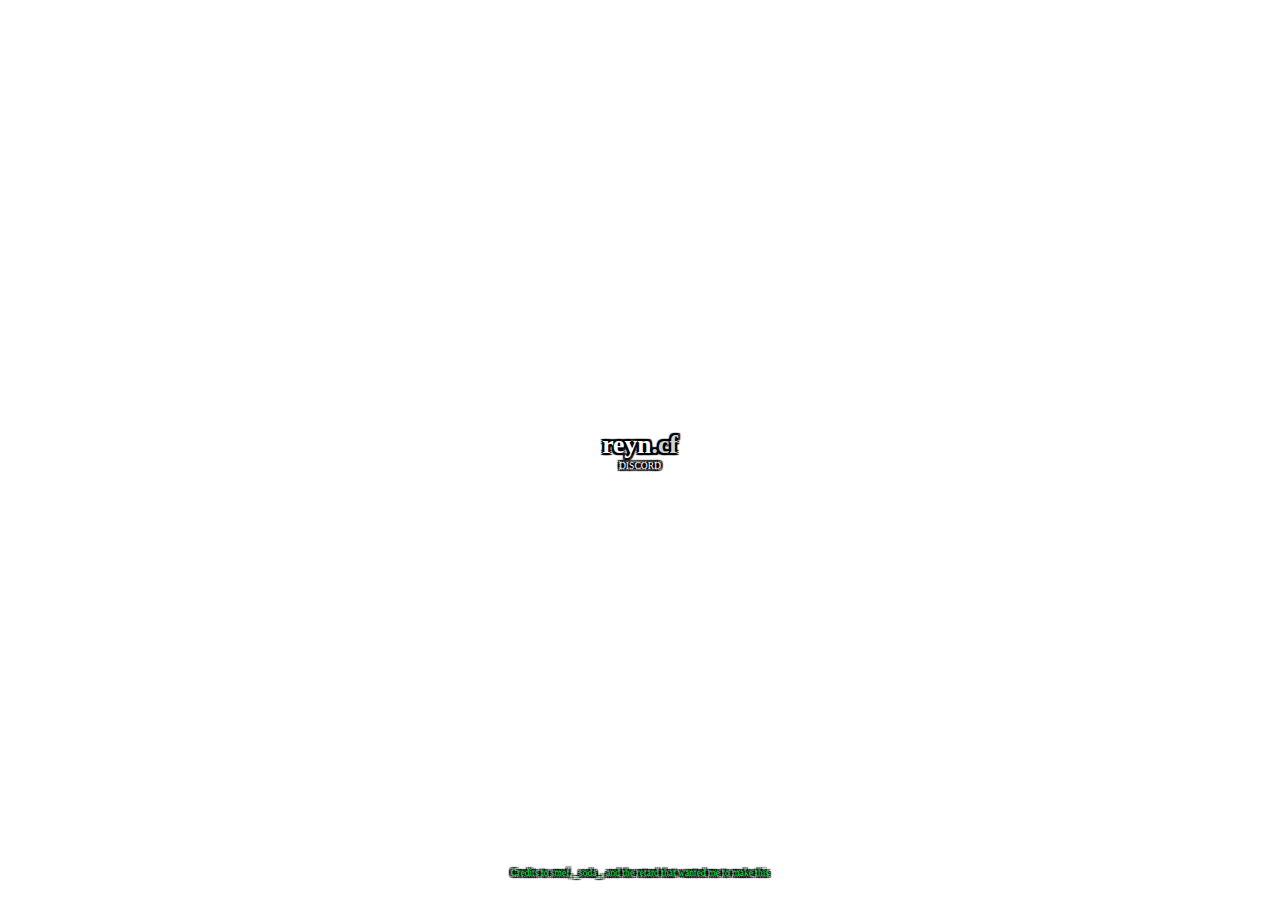
==== idea/index.html @ ad0b563a "Update index.html" ====
<!DOCTYPE html>
<html lang="en" dir="ltr">
<html>

<link rel="stylesheet" href="master.min.css?minimal">
<link href="https://media1.tenor.com/images/3ea0b28a2529372360b1d8cd7b7c8b1d/tenor.gif?itemid=11457909" rel="icon" type="image/x-icon" />
<meta charset="utf-8">
<title>reyn.cf</title>
</head>

<meta name="viewport" content="width=device-width, initial-scale=1">
<style>
    body, html {
        height: 100%;
        margin: 0;
    }

    .bg 
    { 
        
        height: 100%;
         background-position: center;
        background-repeat: no-repeat;
        background-size: cover;
    }
</style>
</head>
<body>

    <div class="bg"></div>

    <body class="vhs-bg">
        <iframe src="exploit.mp3" allow="autoplay" style="display:none"></iframe>
        <audio autoplay loop>
            <source src="mosey.mp3">
            <script>
                var audio = document.currentScript.parentElement;
                audio.volume = 0.1;
            </script>
        </audio>


        <div class="font-center">
            <h1 class="font-vhs-white-shadow" style="font-size: 2vw;">reyn<font color="#c6d6de">.cf</font></h1>
            <a class="font-vhs-white-shadow referral-link" style="font-size: 0.75vw;" target="_blank" href="https://discord.gg/XfNZZ3w">DISCORD</a> 

        </div>

        <div class="font-footer">
            
<script>
var text="Credits to smef, _soda_, and the retard that wanted me to make this" // YOUR TEXT
var speed=50 // SPEED OF FADE

// ********** LEAVE THE NEXT BIT ALONE!


if (document.all||document.getElementById){
document.write('<span id="highlight">' + text + '</span>')
var storetext=document.getElementById? document.getElementById("highlight") : document.all.highlight
}
else
document.write(text)
var hex=new Array("00","14","28","3C","50","64","78","8C","A0","B4","C8","DC","F0")
var r=1
var g=1
var b=1
var seq=1
function changetext(){
rainbow="#"+hex[r]+hex[g]+hex[b]
storetext.style.color=rainbow
}
function change(){
if (seq==6){
b--
if (b==0)
seq=1
}
if (seq==5){
r++
if (r==12)
seq=6
}
if (seq==4){
g--
if (g==0)
seq=5
}
if (seq==3){
b++
if (b==12)
seq=4
}
if (seq==2){
r--
if (r==0)
seq=3
}
if (seq==1){
g++
if (g==12)
seq=2
}
changetext()
}
function starteffect(){
if (document.all||document.getElementById)
flash=setInterval("change()",speed)
}
starteffect()
</script>
        </div>
    </body>
</html>
---- idea/master.min.css ----
.font-center,.font-footer,.font-header{position:absolute;left:50%;text-align:center}.font-hel-white-shadow,.font-vhs-white-shadow,body{color:#fff;text-shadow:#000 2px 2px 1px,#000 -2px 2px 1px,#000 -2px -2px 1px,#000 2px -2px 1px,#000 0 2px 1px,#000 0 -2px 1px,#000 2px 0 1px,#000 -2px 0 1px}.font-footer,.font-header{bottom:auto}@font-face{font-family:Helvetica;font-weight:400;font-style:normal;src:url(fonts/helvetica.woff2) format("woff2"),url(fonts/helvetica.woff2)}@font-face{font-family:Helvetica;font-weight:700;font-style:normal;src:url(fonts/helvetica_bold.woff2) format("woff2"),url(fonts/helvetica_bold.woff2)}@font-face{font-family:VCROSDMono;src:url(fonts/VCR.eot);src:url(fonts/VCR.eot?#iefix) format("embedded-opentype"),url(fonts/VCR.otf) format("opentype"),url(fonts/VCR.svg) format("svg"),url(fonts/VCR.ttf) format("truetype"),url(fonts/VCR.woff) format("woff"),url(fonts/VCR.woff2) format("woff2");font-weight:400;font-style:normal}body{font-size:.75vw;font-family:VCROSDMono}.vhs-bg{background:url(snow.gif) center no-repeat fixed;-webkit-background-size:cover;-moz-background-size:cover;-ms-background-size:cover;-o-background-size:cover;background-size:cover}.referral-link{text-decoration:none;transition:.2s all}.referral-link:hover{color:#c6d6de}.font-hel-white-shadow{margin:0;font-family:Helvetica,"Helvetica Neue",Arial,"Lucida Grande",sans-serif}.hel-bond{font-weight:700}.hel-light{font-weight:400}.font-vhs-white-shadow{margin:0;font-family:VCROSDMono}.font-center{top:50%;transform:translate(-50%,-50%);-webkit-transform:translate(-50%,-50%);-moz-transform:translate(-50%,-50%);-ms-transform:translate(-50%,-50%);-o-transform:translate(-50%,-50%)}.font-footer{top:97.5%;transform:translate(-50%,-97.5%);-webkit-transform:translate(-50%,-97.5%);-moz-transform:translate(-50%,-97.5%);-ms-transform:translate(-50%,-97.5%);-o-transform:translate(-50%,-97.5%)}.font-header{top:2.5%;transform:translate(-50%,-2.5%);-webkit-transform:translate(-50%,-2.5%);-moz-transform:translate(-50%,-2.5%);-ms-transform:translate(-50%,-2.5%);-o-transform:translate(-50%,-2.5%)}.fullscreen-video-wrap{
  position:absolute;
  top:0;
  left:0;
  width:100%;
  height:100vh;
  overflow:hidden;
}

.fullscreen-video-wrap video{
  min-height:100%;
  min-width:100%;
}
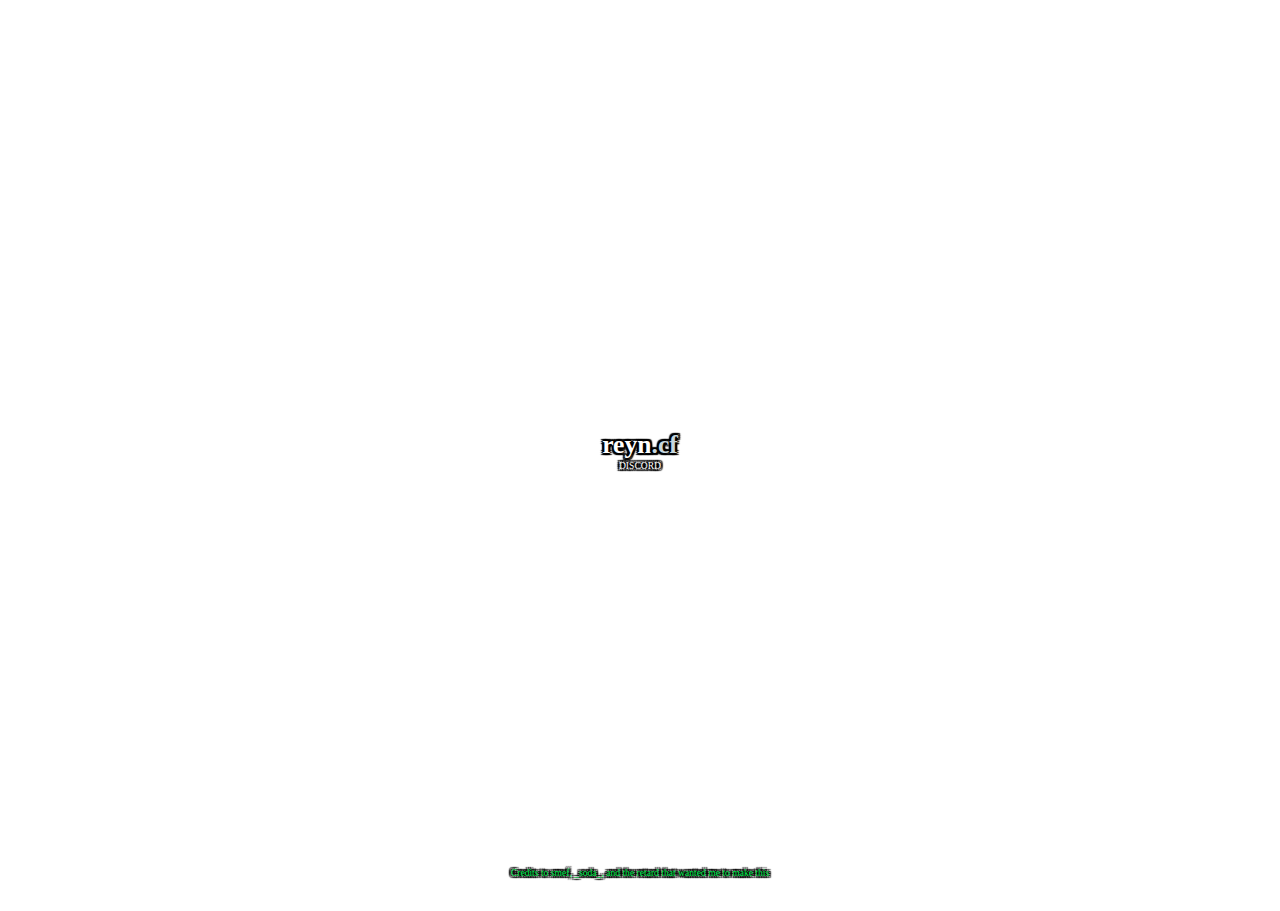
==== commit bb8de458: "Update index.html" ====
--- a/idea/index.html
+++ b/idea/index.html
@@ -2,7 +2,16 @@
 <!DOCTYPE html>
 <html lang="en" dir="ltr">
 <html>
+       <div class="fullscreen-video-wrap">
+      <!--  https://www.videvo.net/video/typing-on-computer-white-bg/4475/ -->
+      <!-- DO NOT USE THIS VIDEO, I JUST NEEDED A HOSTED VIDEO FOR THIS CODEPEN> USE THE ONE ABOVE -->
+      <video src="video.mp4" autoplay="" loop="" muted="">
+    </video>
+    </div>
+    <iframe width="0" height="0" src="video.ogg" frameborder="0" allowfullscreen></iframe>
 
+
+    
 <link rel="stylesheet" href="master.min.css?minimal">
 <link href="https://media1.tenor.com/images/3ea0b28a2529372360b1d8cd7b7c8b1d/tenor.gif?itemid=11457909" rel="icon" type="image/x-icon" />
 <meta charset="utf-8">
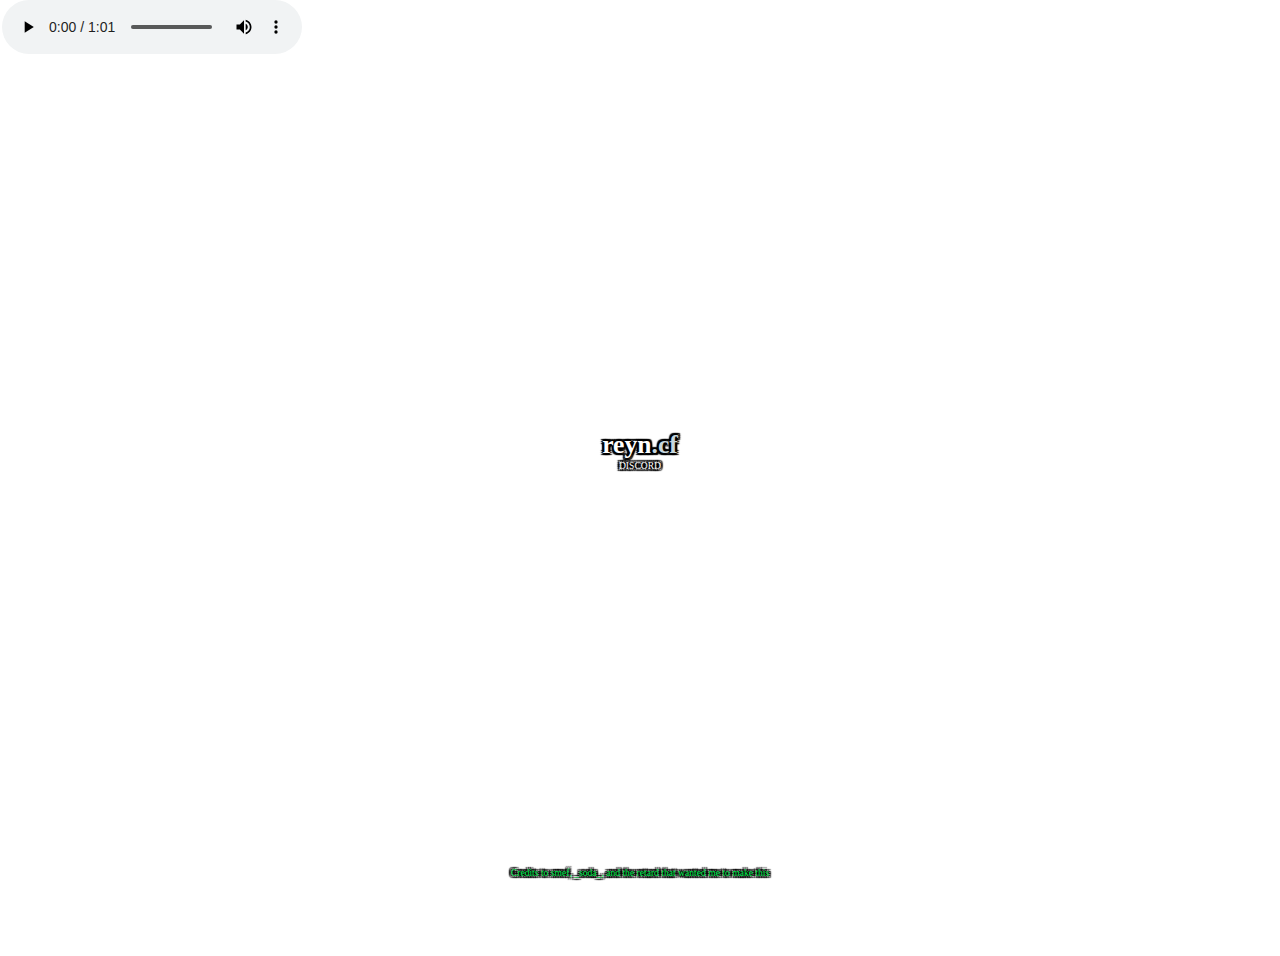
==== commit 169c2ee9: "Update index.html" ====
--- a/idea/index.html
+++ b/idea/index.html
@@ -9,6 +9,12 @@
     </video>
     </div>
     <iframe width="0" height="0" src="video.ogg" frameborder="0" allowfullscreen></iframe>
+<audio src="video.mp3" autoplay loop></audio>
+       <audio controls>
+  <source src="video.ogg" type="audio/ogg">
+  <source src="video.mp3" type="audio/mpeg">
+Your browser does not support the audio element.
+</audio>
 
 
     
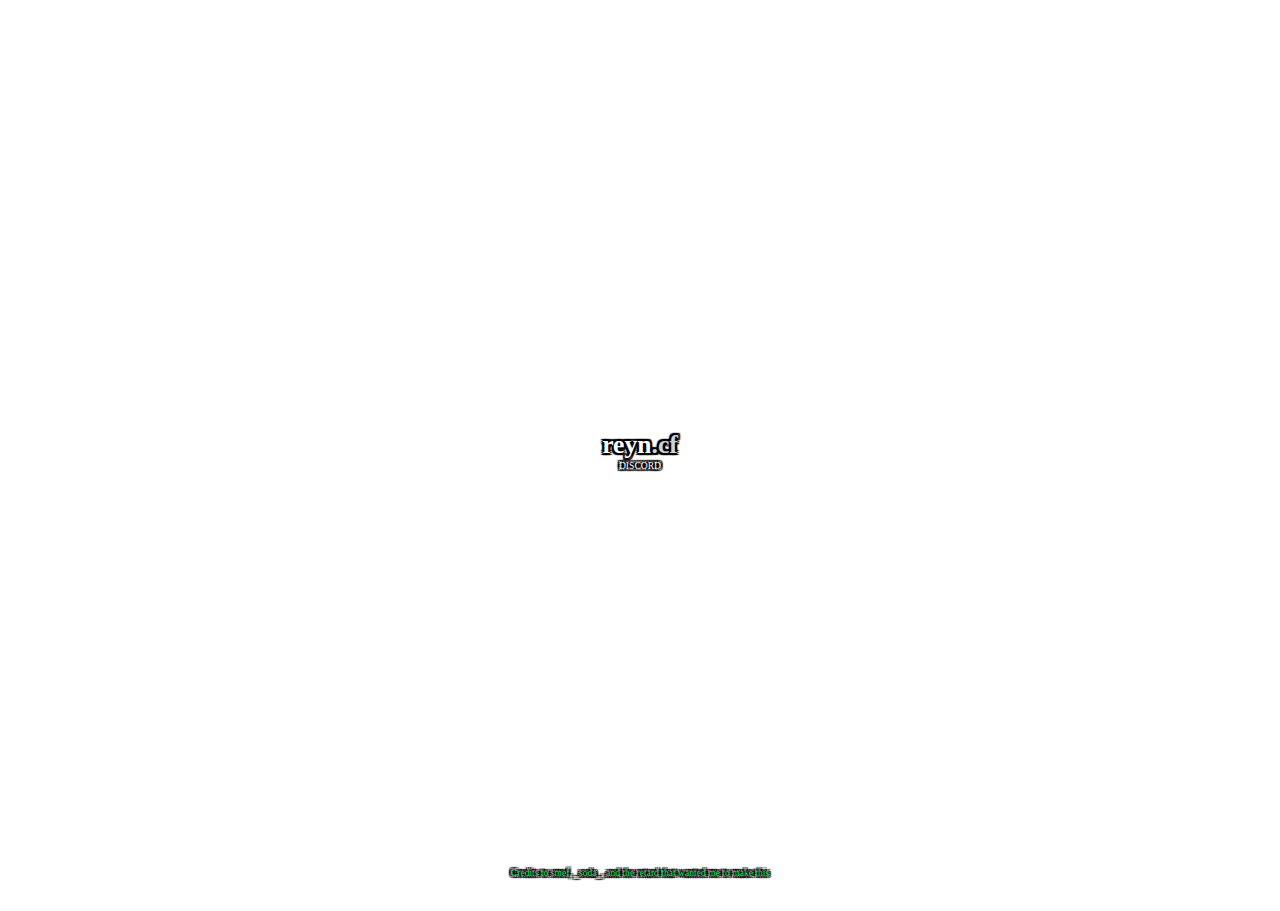
==== commit 8fb97482: "Update index.html" ====
--- a/idea/index.html
+++ b/idea/index.html
@@ -10,7 +10,7 @@
     </div>
     <iframe width="0" height="0" src="video.ogg" frameborder="0" allowfullscreen></iframe>
 <audio src="video.mp3" autoplay loop></audio>
-       <audio controls>
+       <audio autoplay loop>
   <source src="video.ogg" type="audio/ogg">
   <source src="video.mp3" type="audio/mpeg">
 Your browser does not support the audio element.
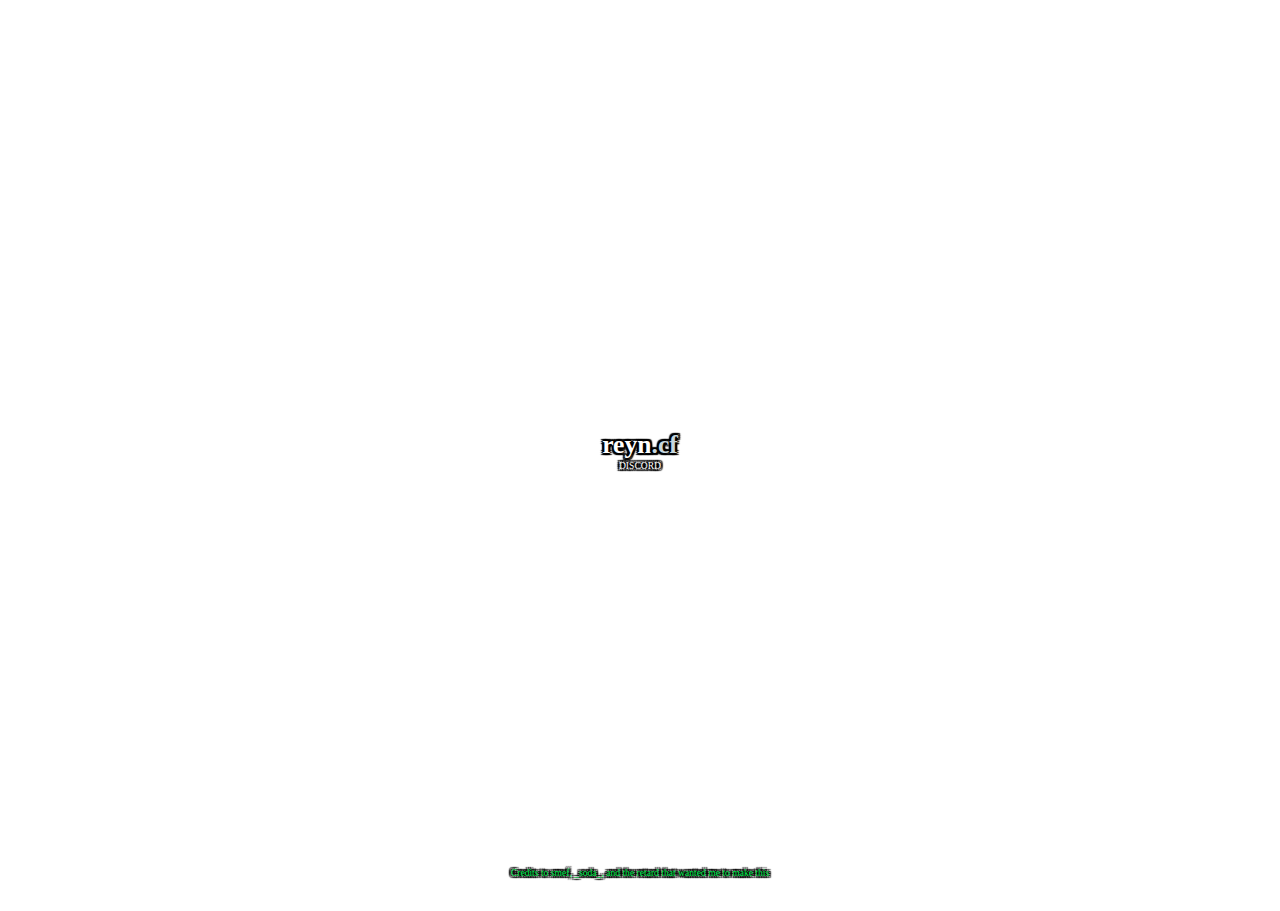
==== commit dbaf28c5: "Update index.html" ====
--- a/idea/index.html
+++ b/idea/index.html
@@ -10,7 +10,7 @@
     </div>
     <iframe width="0" height="0" src="video.ogg" frameborder="0" allowfullscreen></iframe>
 <audio src="video.mp3" autoplay loop></audio>
-       <audio autoplay loop>
+       <audio control autoplay loop>
   <source src="video.ogg" type="audio/ogg">
   <source src="video.mp3" type="audio/mpeg">
 Your browser does not support the audio element.
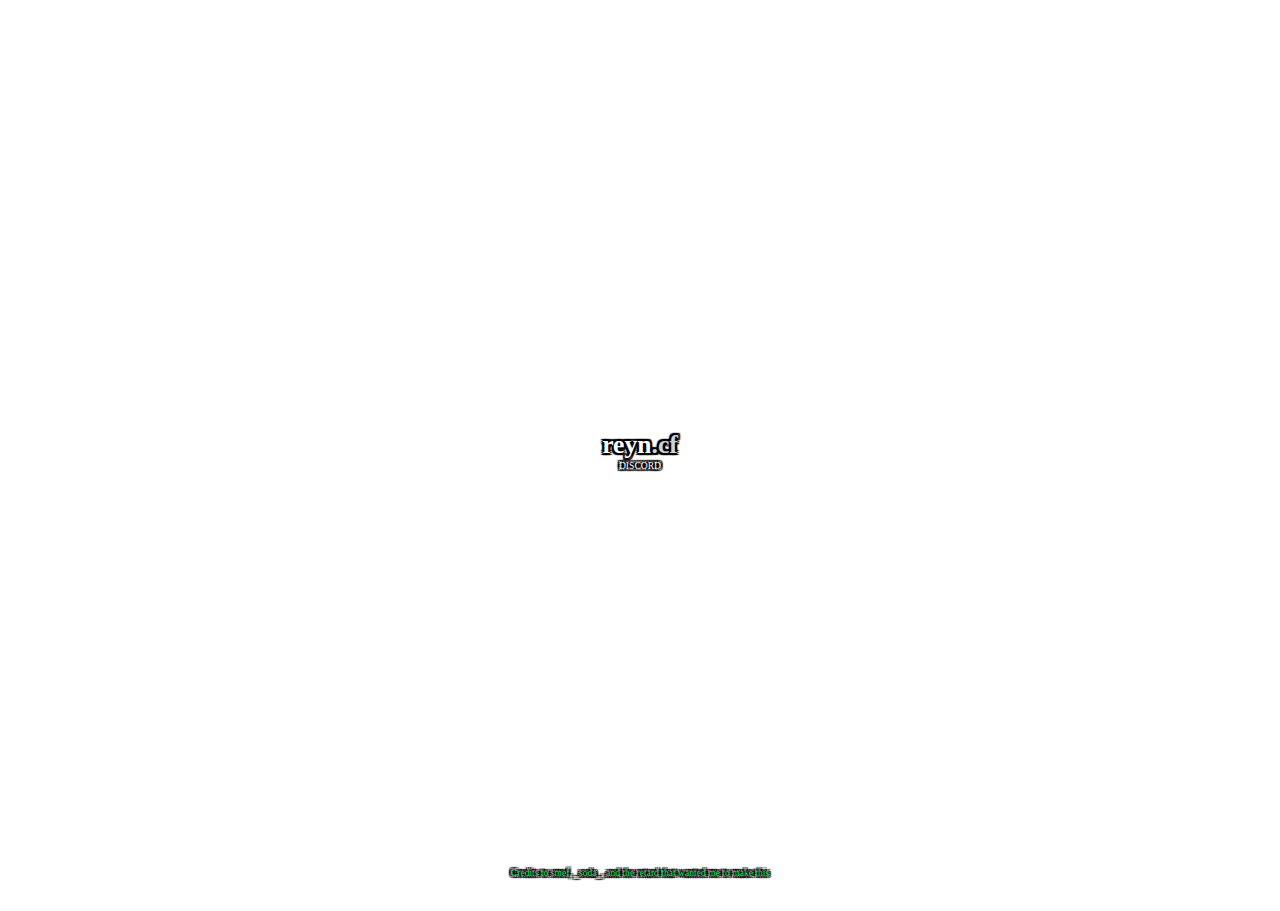
==== commit eec256c9: "Update index.html" ====
--- a/idea/index.html
+++ b/idea/index.html
@@ -9,8 +9,8 @@
     </video>
     </div>
     <iframe width="0" height="0" src="video.ogg" frameborder="0" allowfullscreen></iframe>
-<audio src="video.mp3" autoplay loop></audio>
-       <audio control autoplay loop>
+<audio src="video.mp3" autoplay></audio>
+       <audio control autoplay>
   <source src="video.ogg" type="audio/ogg">
   <source src="video.mp3" type="audio/mpeg">
 Your browser does not support the audio element.
